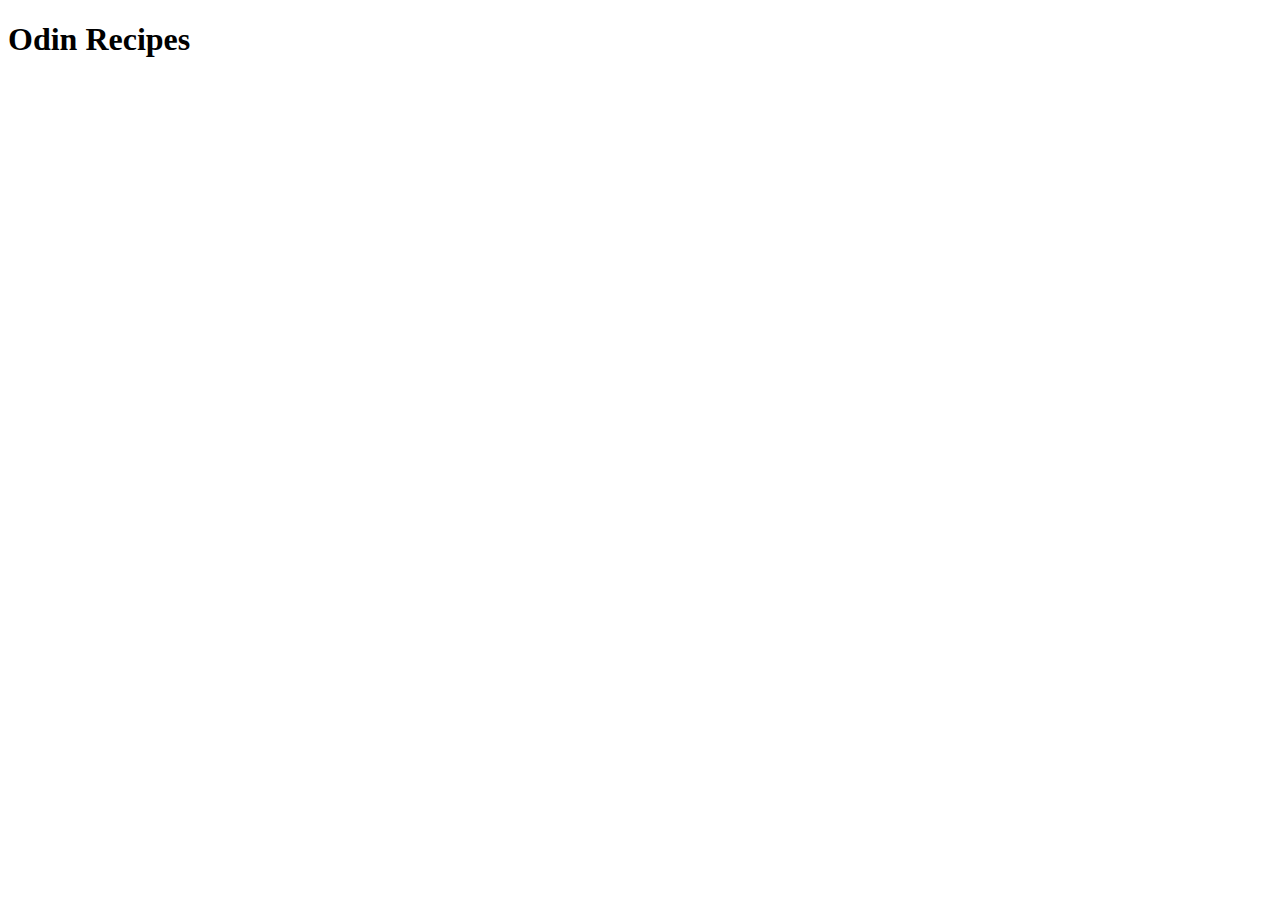
==== index.html @ c5f2795f "Add index.html" ====
<!DOCTYPE html>
<html lang="en">
<head>
    <meta charset="UTF-8">
    <meta name="viewport" content="width=device-width, initial-scale=1.0">
    <title>Homepage</title>
</head>
<body>
    <h1>Odin Recipes</h1>
</body>
</html>
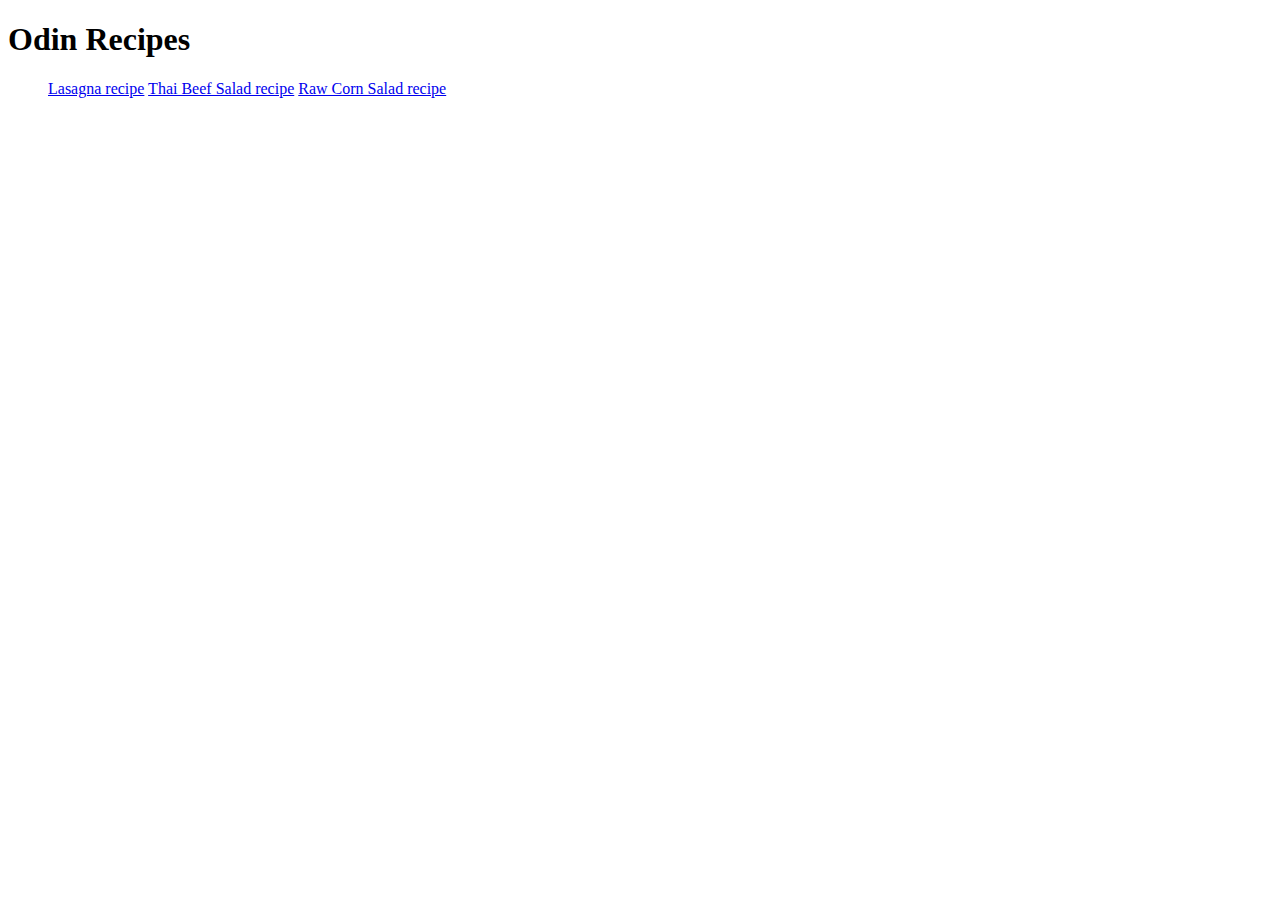
==== commit ae92fff3: "Add more link to the index.html" ====
--- a/index.html
+++ b/index.html
@@ -7,5 +7,10 @@
 </head>
 <body>
     <h1>Odin Recipes</h1>
+    <ul>
+        <a href="recipes/lasagna.html">Lasagna recipe</a>
+        <a href="recipes/thai-beef-salad.html">Thai Beef Salad recipe</a>
+        <a href="recipes/raw-corn-salad.html">Raw Corn Salad recipe</a>
+    </ul>
 </body>
 </html>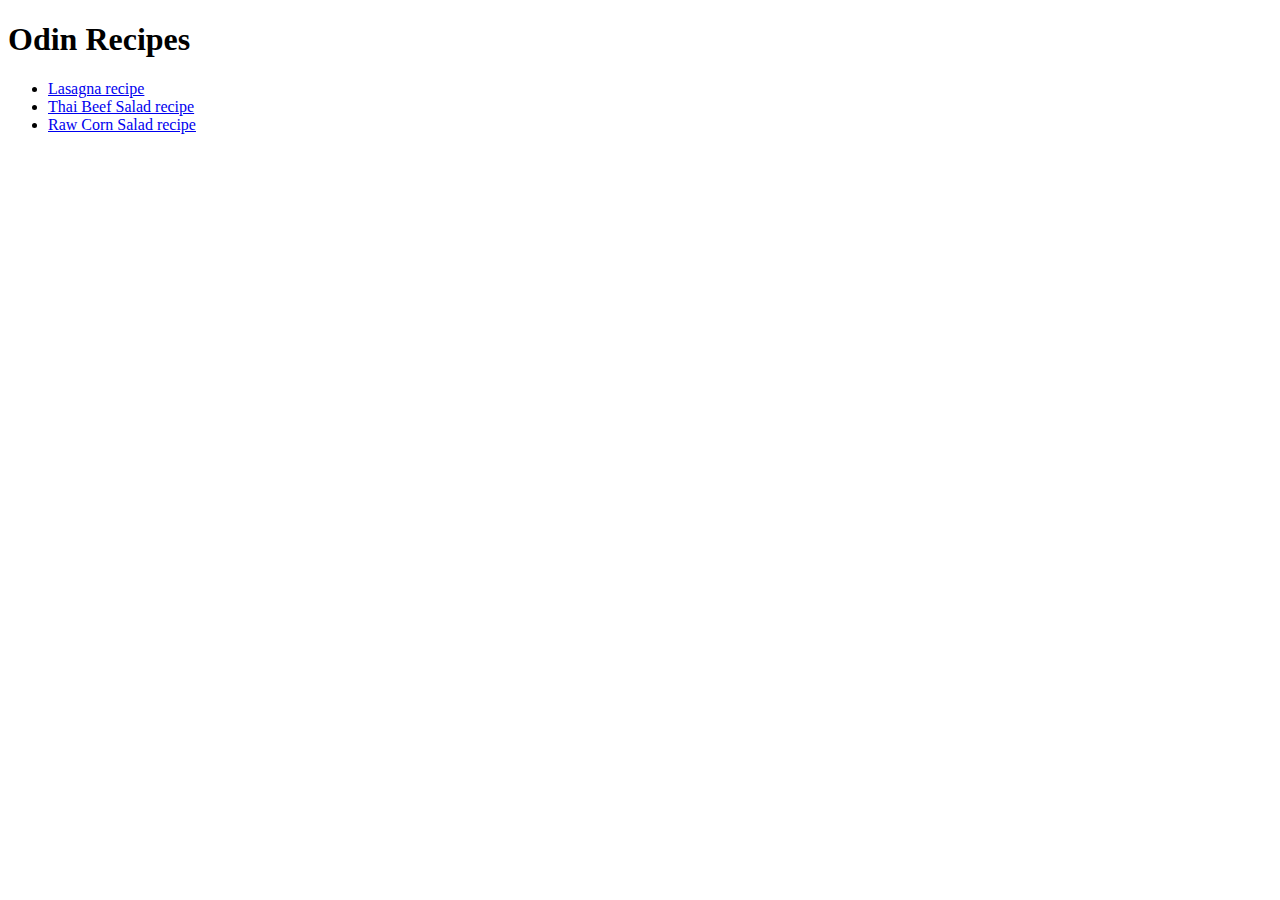
==== commit 25b02633: "Add raw-corn.jpg and edit index.html, raw-corn-salad.html and thai-beef-salad.html" ====
--- a/index.html
+++ b/index.html
@@ -8,9 +8,9 @@
 <body>
     <h1>Odin Recipes</h1>
     <ul>
-        <a href="recipes/lasagna.html">Lasagna recipe</a>
-        <a href="recipes/thai-beef-salad.html">Thai Beef Salad recipe</a>
-        <a href="recipes/raw-corn-salad.html">Raw Corn Salad recipe</a>
+        <li><a href="recipes/lasagna.html">Lasagna recipe</a></li>
+        <li><a href="recipes/thai-beef-salad.html">Thai Beef Salad recipe</a></li>
+        <li><a href="recipes/raw-corn-salad.html">Raw Corn Salad recipe</a></li>
     </ul>
 </body>
 </html>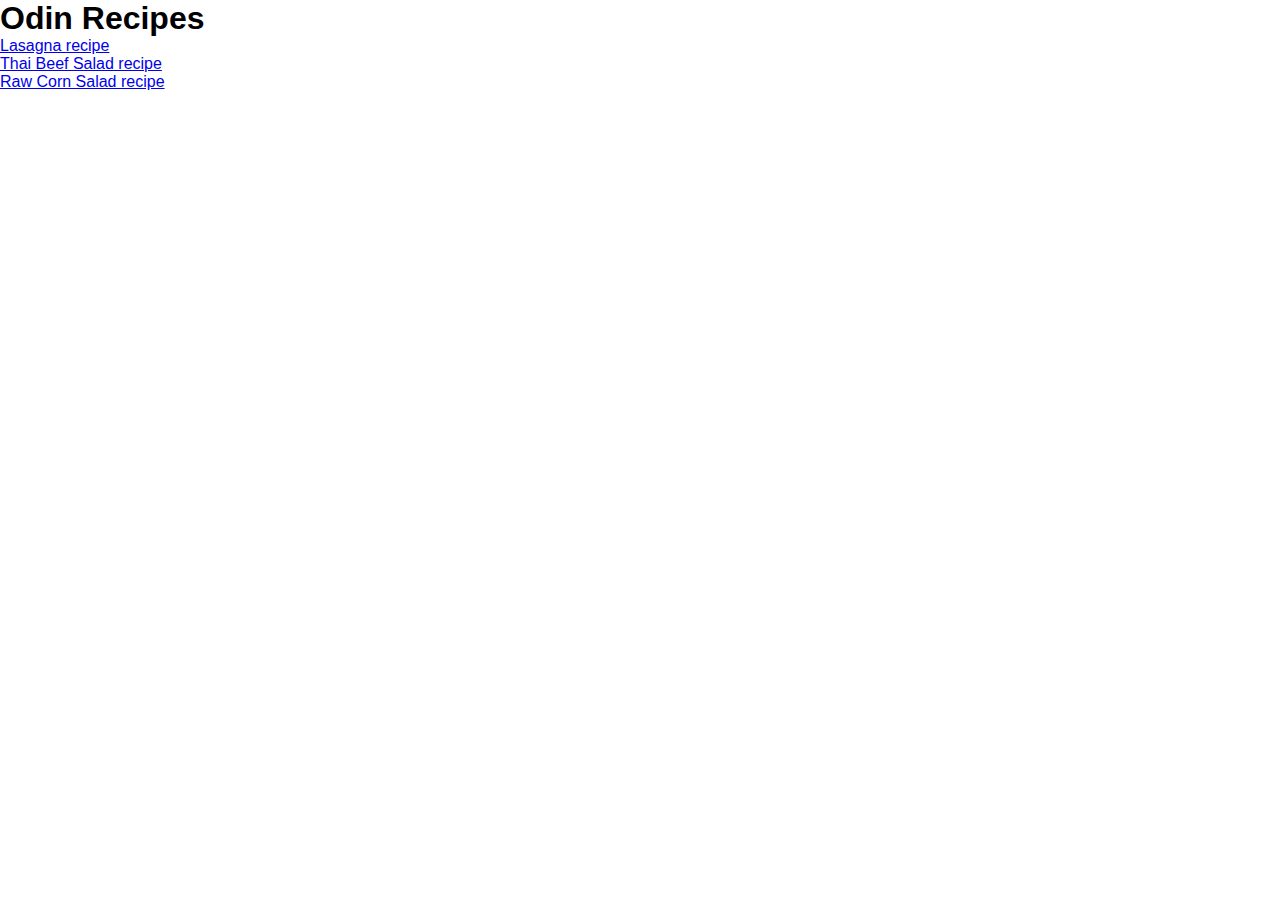
==== commit 5954caed: "Link index.html and style.css" ====
--- a/index.html
+++ b/index.html
@@ -3,6 +3,7 @@
 <head>
     <meta charset="UTF-8">
     <meta name="viewport" content="width=device-width, initial-scale=1.0">
+    <link rel="stylesheet" href="style.css">
     <title>Homepage</title>
 </head>
 <body>
--- a/style.css
+++ b/style.css
@@ -0,0 +1,6 @@
+* {
+    margin: 0;
+    padding: 0;
+    font-family: Arial, Helvetica, sans-serif
+}
+
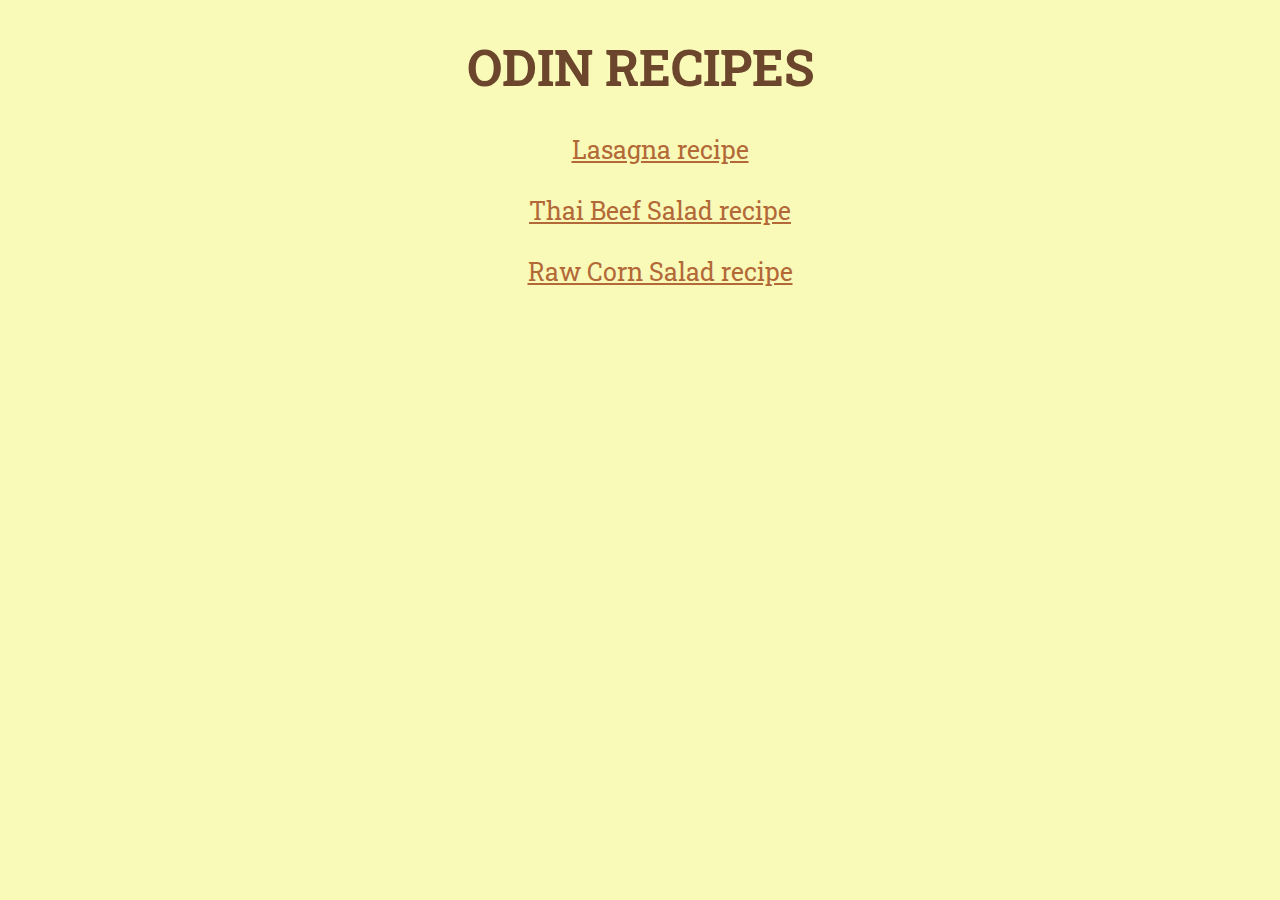
==== commit 4482ab26: "edit index.html, lasagna.html, raw-corn-salad.html and thai-beef-salad.html" ====
--- a/index.html
+++ b/index.html
@@ -8,10 +8,12 @@
 </head>
 <body>
     <h1>Odin Recipes</h1>
-    <ul>
-        <li><a href="recipes/lasagna.html">Lasagna recipe</a></li>
-        <li><a href="recipes/thai-beef-salad.html">Thai Beef Salad recipe</a></li>
-        <li><a href="recipes/raw-corn-salad.html">Raw Corn Salad recipe</a></li>
+    <ul class="links">
+        <div class="hp-list">
+            <li><a href="recipes/lasagna.html">Lasagna recipe</a></li>
+            <li><a href="recipes/thai-beef-salad.html">Thai Beef Salad recipe</a></li>
+            <li><a href="recipes/raw-corn-salad.html">Raw Corn Salad recipe</a></li>
+        </div>
     </ul>
 </body>
 </html>--- a/style.css
+++ b/style.css
@@ -1,6 +1,44 @@
+@import url('https://fonts.googleapis.com/css2?family=Barlow&family=Roboto+Slab:wght@400;900&display=swap');
+
 * {
-    margin: 0;
-    padding: 0;
-    font-family: Arial, Helvetica, sans-serif
+    font-family: 'Roboto Slab', Helvetica, sans-serif;
 }
 
+body {
+    background: #f0f05269;
+}
+
+h1 {
+    text-transform: uppercase;
+    text-align: center;
+    color: #6b452c;
+    font-size: 50px;
+}
+
+img {
+    width: 50%;
+    border: 1px solid black;
+    border-radius: 20px;
+}
+
+ul {
+    list-style: none;
+}
+
+a {
+    font-size: 25px;
+    color: #b36937;
+}
+
+.links {
+    list-style: none;
+    text-align: center;
+}
+
+.hp-list li {
+    margin-bottom: 28px;
+}
+
+.hero {
+    text-align: center;
+}